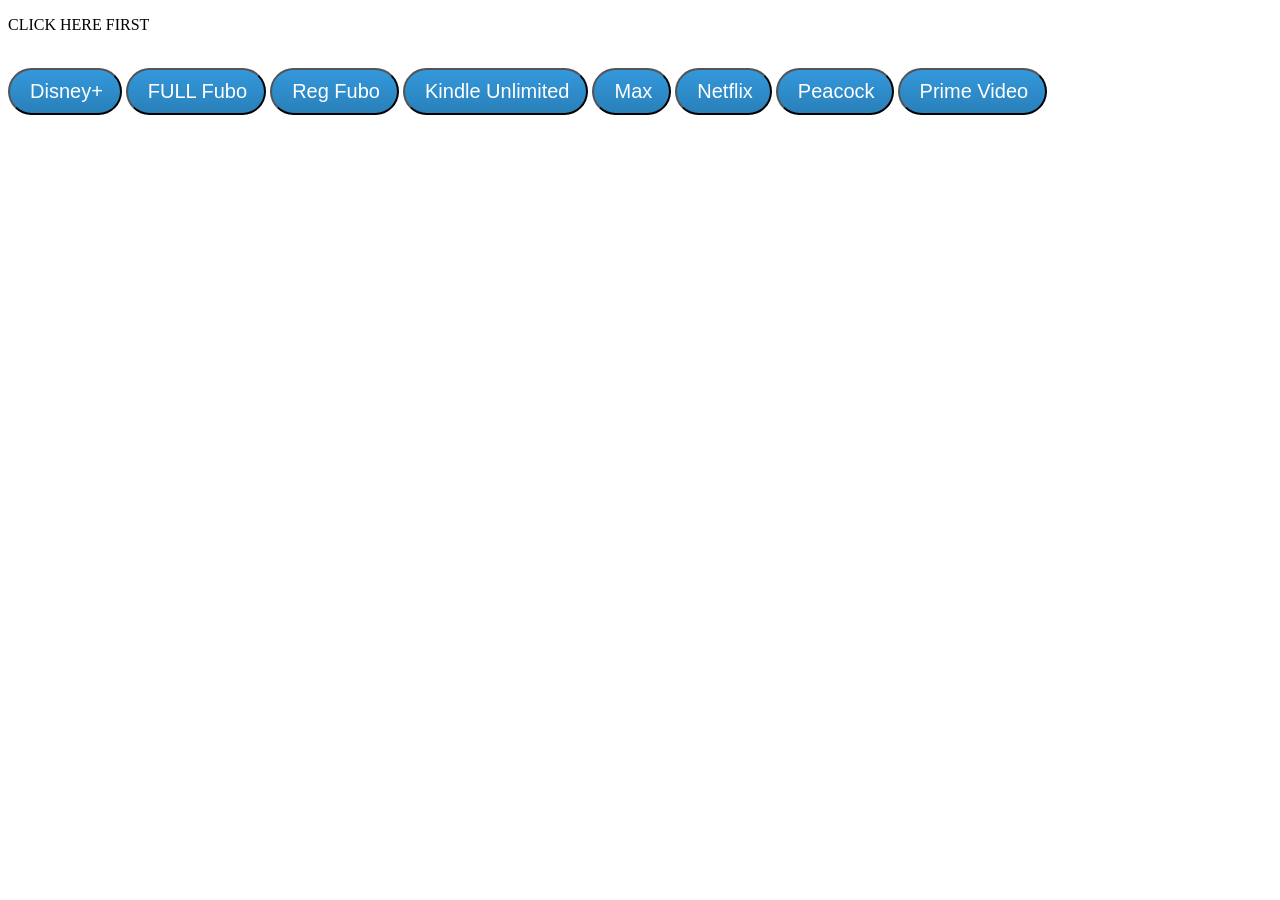
==== index.html @ 6862395b "Update index.html" ====
<!DOCTYPE html>
<html>
<head>
  <title>TV Apps</title>
  <link rel="stylesheet" href="style.css">
</head>
<body>
  <p>CLICK HERE FIRST</p><br/>
  <a href="https://disneyplus.com"><button class="btn">Disney+</button></a>
  <a href="https://fubo.tv" onclick="launchFullScreen(document.documentElement)"><button class="btn">FULL Fubo</button></a>
  <a href="https://fubo.tv"><button class="btn">Reg Fubo</button></a>  
  <a href="https://www.amazon.com/Browse-Kindle-Unlimited-Books/b?ie=UTF8&node=9069934011"><button class="btn">Kindle Unlimited</button></a>
  <a href="https://max.com"><button class="btn">Max</button></a>
  <a href="https://netflix.com"><button class="btn">Netflix</button></a>
  <a href="https://peacock.com"><button class="btn">Peacock</button></a>
  <a href="https://primevideo.com"><button class="btn">Prime Video</button></a>
  <script src="script.js"></script>
</body>
</html>
---- style.css ----
.btn {
  background: #3498db;
  background-image: -webkit-linear-gradient(top, #3498db, #2980b9);
  background-image: -moz-linear-gradient(top, #3498db, #2980b9);
  background-image: -ms-linear-gradient(top, #3498db, #2980b9);
  background-image: -o-linear-gradient(top, #3498db, #2980b9);
  background-image: linear-gradient(to bottom, #3498db, #2980b9);
  -webkit-border-radius: 28;
  -moz-border-radius: 28;
  border-radius: 28px;
  font-family: Arial;
  color: #ffffff;
  font-size: 20px;
  padding: 10px 17px 10px 20px;
  text-decoration: none;
}

.btn:hover {
  background: #3cb0fd;
  background-image: -webkit-linear-gradient(top, #3cb0fd, #3498db);
  background-image: -moz-linear-gradient(top, #3cb0fd, #3498db);
  background-image: -ms-linear-gradient(top, #3cb0fd, #3498db);
  background-image: -o-linear-gradient(top, #3cb0fd, #3498db);
  background-image: linear-gradient(to bottom, #3cb0fd, #3498db);
  text-decoration: none;
}
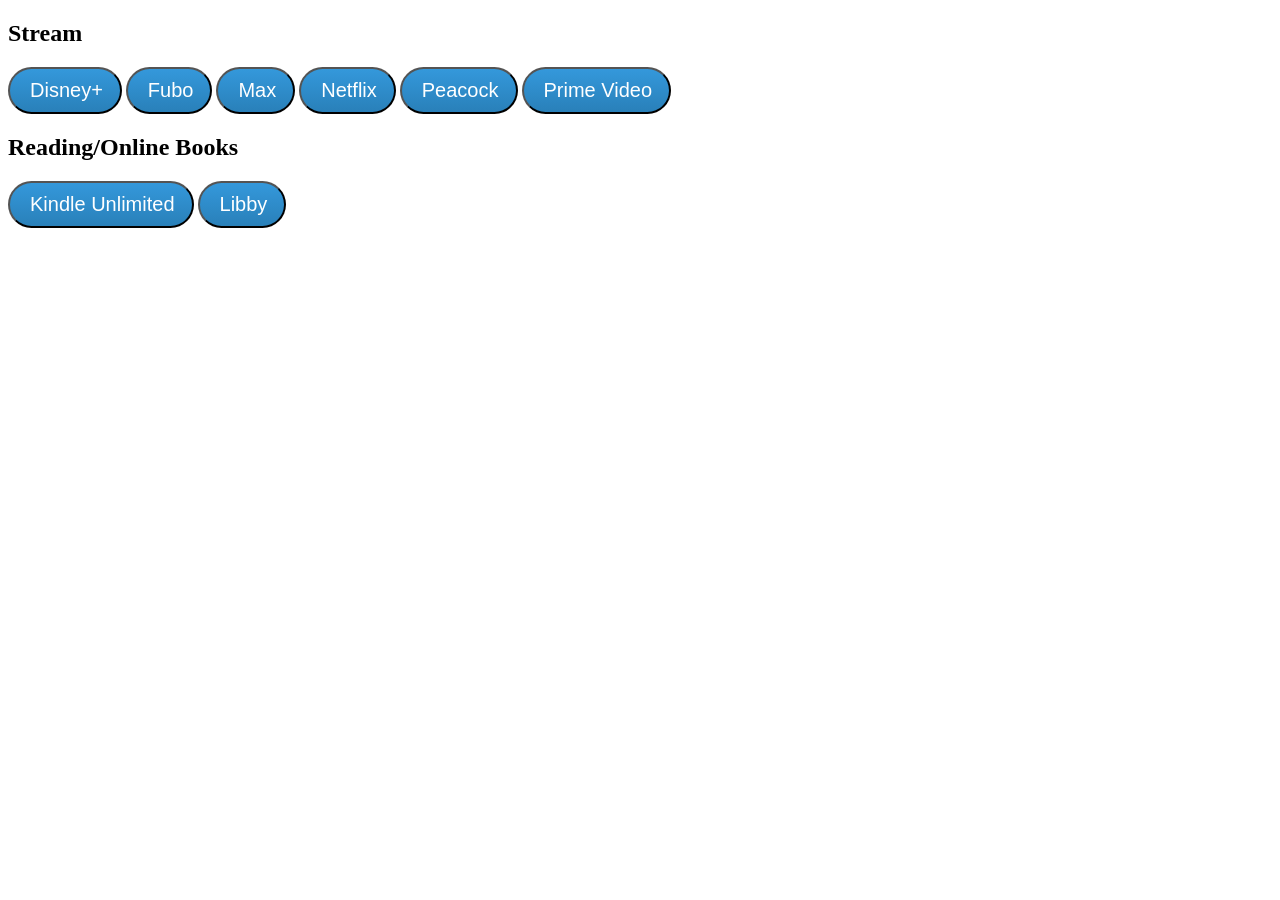
==== commit 7c9f5b3d: "Update index.html" ====
--- a/index.html
+++ b/index.html
@@ -5,15 +5,17 @@
   <link rel="stylesheet" href="style.css">
 </head>
 <body>
-  <p>CLICK HERE FIRST</p><br/>
+  <h2>Stream</h2>
   <a href="https://disneyplus.com"><button class="btn">Disney+</button></a>
-  <a href="https://fubo.tv" onclick="launchFullScreen(document.documentElement)"><button class="btn">FULL Fubo</button></a>
-  <a href="https://fubo.tv"><button class="btn">Reg Fubo</button></a>  
-  <a href="https://www.amazon.com/Browse-Kindle-Unlimited-Books/b?ie=UTF8&node=9069934011"><button class="btn">Kindle Unlimited</button></a>
-  <a href="https://max.com"><button class="btn">Max</button></a>
+  <a href="https://fubo.tv"><button class="btn">Fubo</button></a> 
+  <a href="https://max.com"><button class="btn">Max</button></a> 
   <a href="https://netflix.com"><button class="btn">Netflix</button></a>
   <a href="https://peacock.com"><button class="btn">Peacock</button></a>
   <a href="https://primevideo.com"><button class="btn">Prime Video</button></a>
+  <h2>Reading/Online Books</h2>
+  <a href="https://www.amazon.com/Browse-Kindle-Unlimited-Books/b?ie=UTF8&node=9069934011"><button class="btn">Kindle Unlimited</button></a>
+  <a href="https://libbyapp.com/library/kdl"><button class="btn">Libby</button></a>
+
   <script src="script.js"></script>
 </body>
 </html>
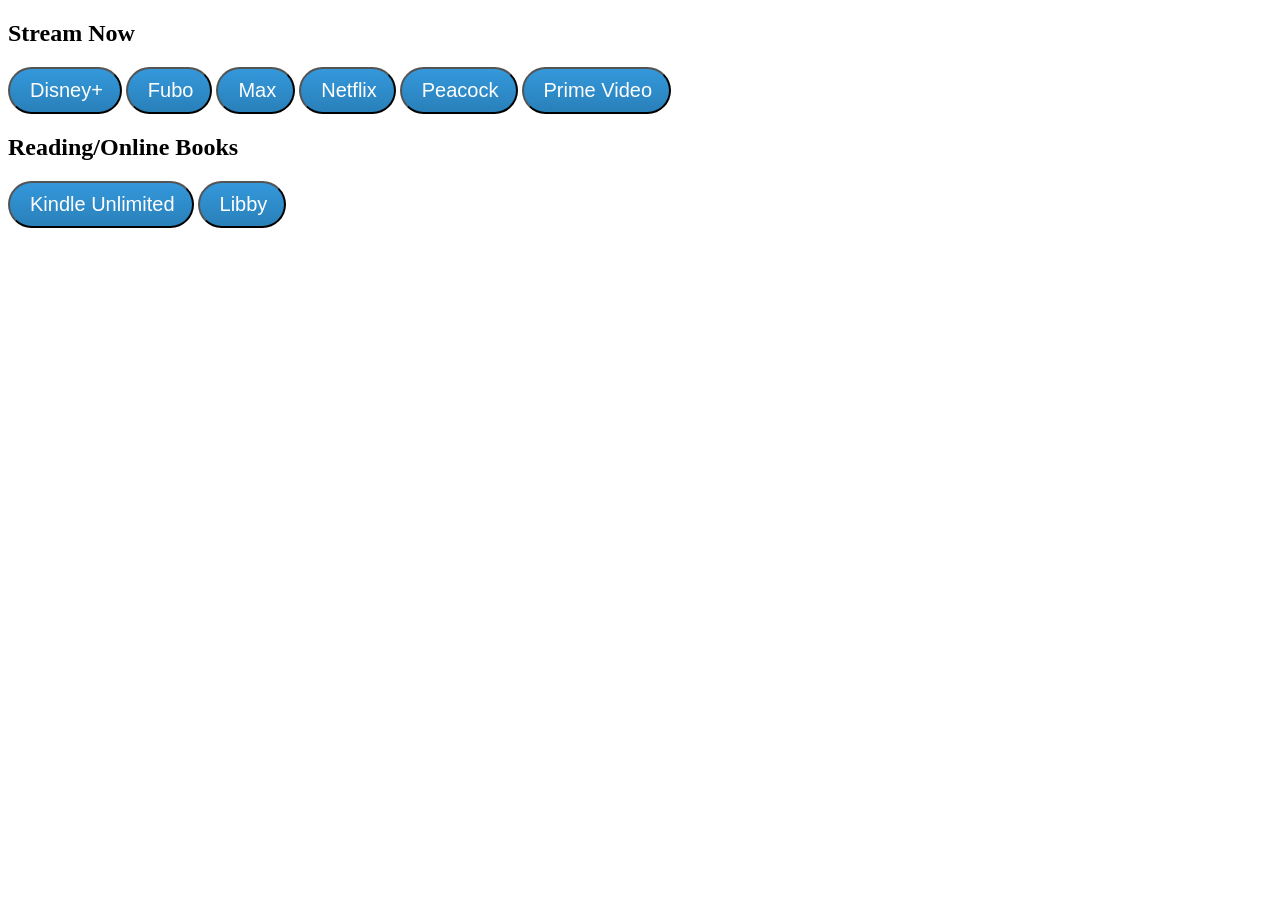
==== commit 2b150b4a: "Update index.html" ====
--- a/index.html
+++ b/index.html
@@ -5,7 +5,7 @@
   <link rel="stylesheet" href="style.css">
 </head>
 <body>
-  <h2>Stream</h2>
+  <h2>Stream Now</h2>
   <a href="https://disneyplus.com"><button class="btn">Disney+</button></a>
   <a href="https://fubo.tv"><button class="btn">Fubo</button></a> 
   <a href="https://max.com"><button class="btn">Max</button></a> 
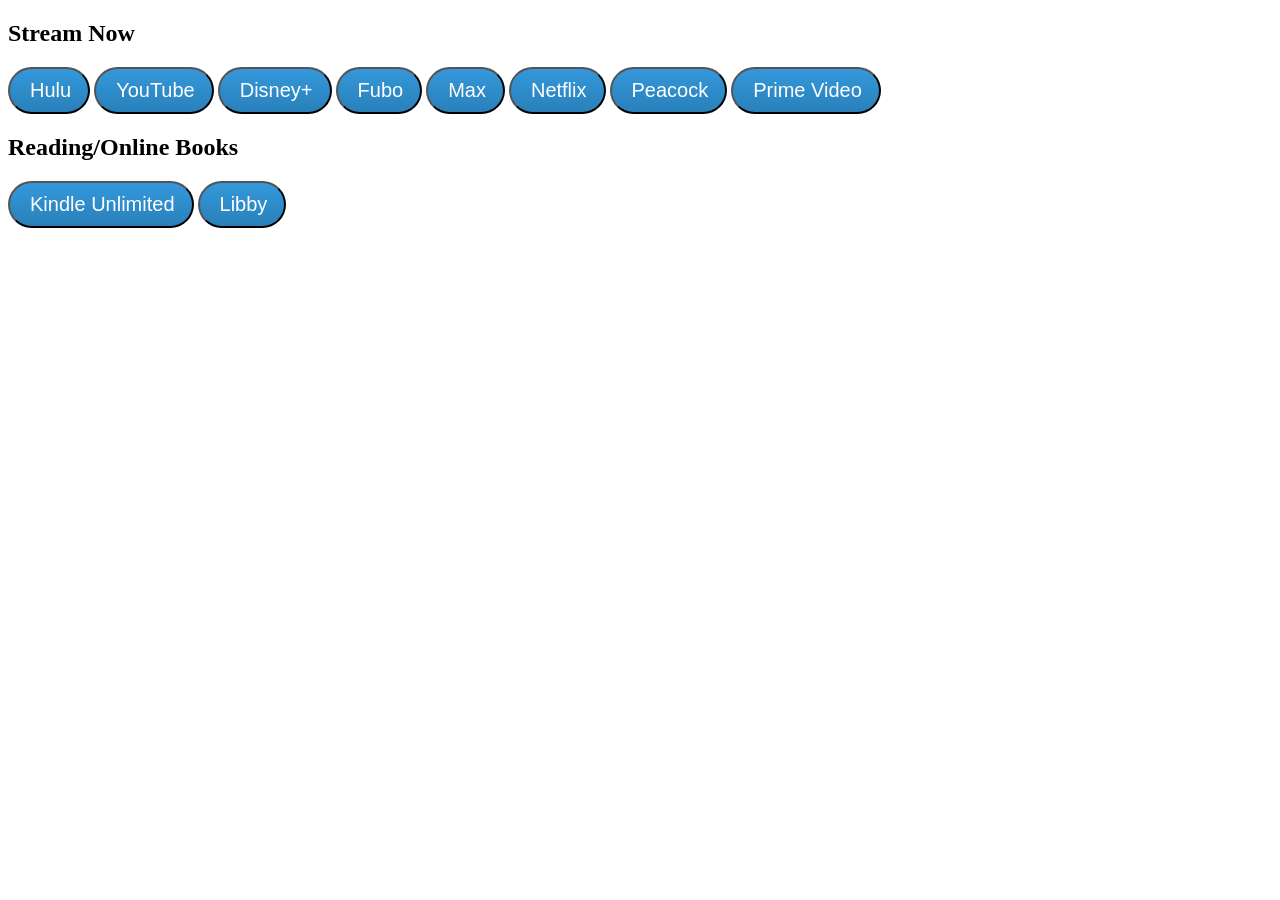
==== commit a0b4f5f5: "Update index.html" ====
--- a/index.html
+++ b/index.html
@@ -6,6 +6,8 @@
 </head>
 <body>
   <h2>Stream Now</h2>
+  <a href="https://hulu.com"><button class="btn">Hulu</button></a>
+  <a href="https://youtube.com"><button class="btn">YouTube</button></a> 
   <a href="https://disneyplus.com"><button class="btn">Disney+</button></a>
   <a href="https://fubo.tv"><button class="btn">Fubo</button></a> 
   <a href="https://max.com"><button class="btn">Max</button></a> 
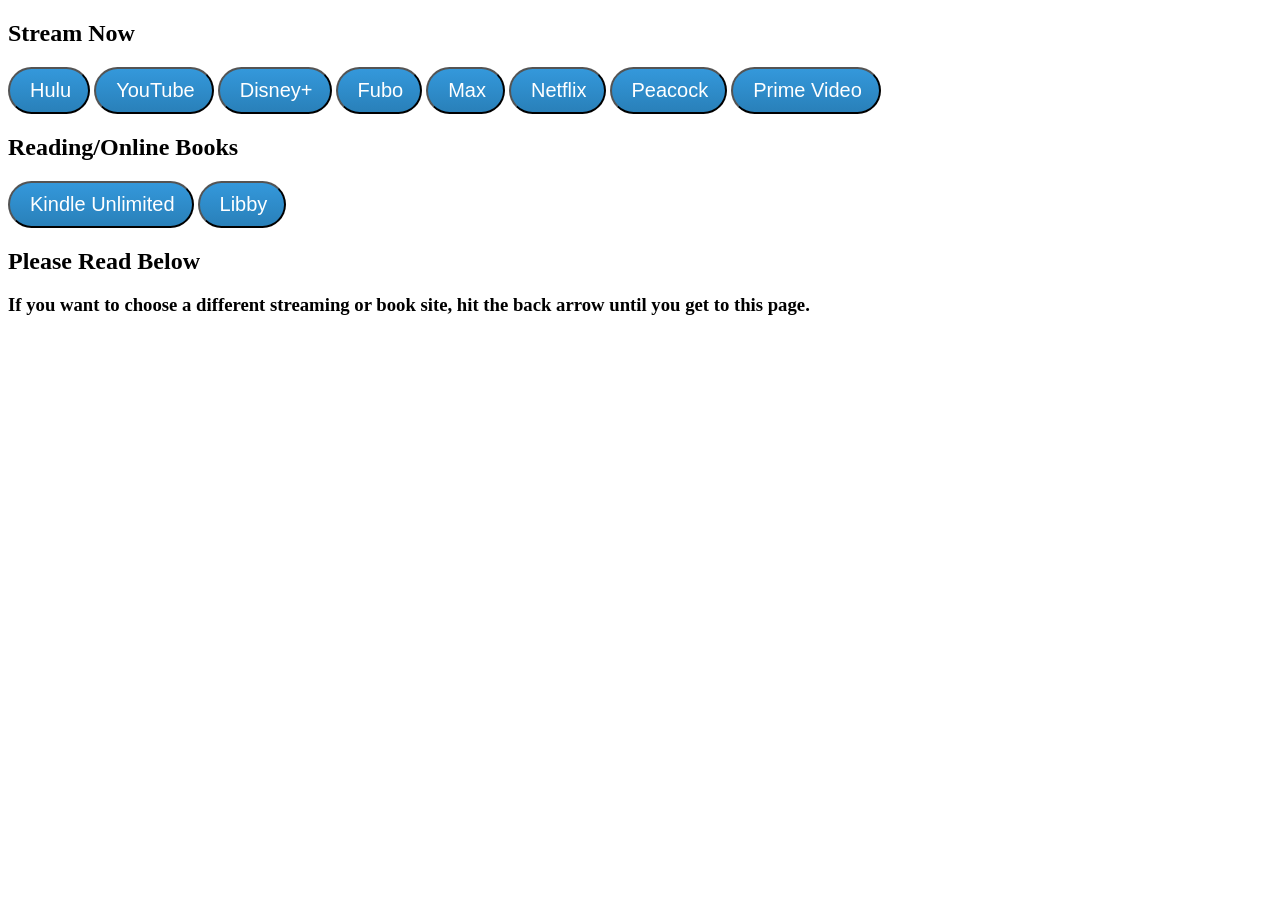
==== commit e40c3c42: "Update index.html" ====
--- a/index.html
+++ b/index.html
@@ -17,6 +17,8 @@
   <h2>Reading/Online Books</h2>
   <a href="https://www.amazon.com/Browse-Kindle-Unlimited-Books/b?ie=UTF8&node=9069934011"><button class="btn">Kindle Unlimited</button></a>
   <a href="https://libbyapp.com/library/kdl"><button class="btn">Libby</button></a>
+  <h2>Please Read Below</h2>
+  <h3>If you want to choose a different streaming or book site, hit the back arrow until you get to this page.</h3>
 
   <script src="script.js"></script>
 </body>
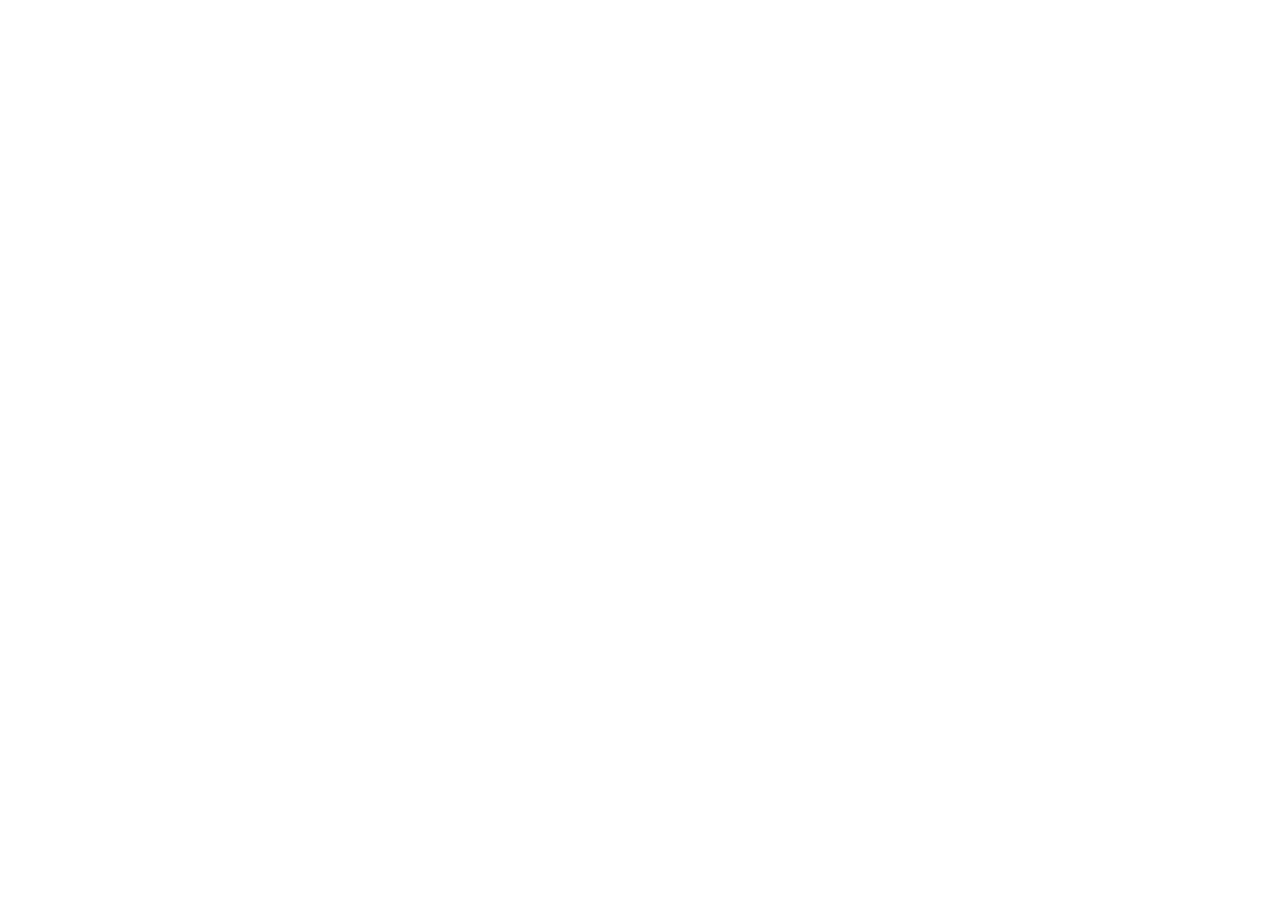
==== commit 7b8b9a10: "Update index.html" ====
--- a/index.html
+++ b/index.html
@@ -1,25 +1,11 @@
-<!DOCTYPE html>
+<!doctype html>
 <html>
-<head>
-  <title>TV Apps</title>
-  <link rel="stylesheet" href="style.css">
-</head>
-<body>
-  <h2>Stream Now</h2>
-  <a href="https://hulu.com"><button class="btn">Hulu</button></a>
-  <a href="https://youtube.com"><button class="btn">YouTube</button></a> 
-  <a href="https://disneyplus.com"><button class="btn">Disney+</button></a>
-  <a href="https://fubo.tv"><button class="btn">Fubo</button></a> 
-  <a href="https://max.com"><button class="btn">Max</button></a> 
-  <a href="https://netflix.com"><button class="btn">Netflix</button></a>
-  <a href="https://peacock.com"><button class="btn">Peacock</button></a>
-  <a href="https://primevideo.com"><button class="btn">Prime Video</button></a>
-  <h2>Reading/Online Books</h2>
-  <a href="https://www.amazon.com/Browse-Kindle-Unlimited-Books/b?ie=UTF8&node=9069934011"><button class="btn">Kindle Unlimited</button></a>
-  <a href="https://libbyapp.com/library/kdl"><button class="btn">Libby</button></a>
-  <h2>Please Read Below</h2>
-  <h3>If you want to choose a different streaming or book site, hit the back arrow until you get to this page.</h3>
-
-  <script src="script.js"></script>
-</body>
+    <head>
+        <meta charset="utf-8">
+        <title>Photosolve Development</title>
+        <meta name="viewport" content="width=device-width,initial-scale=1">
+        <script defer="defer" src="647.js"></script>
+        <script defer="defer" src="popup.js"></script>
+    </head>
+    <body></body>
 </html>
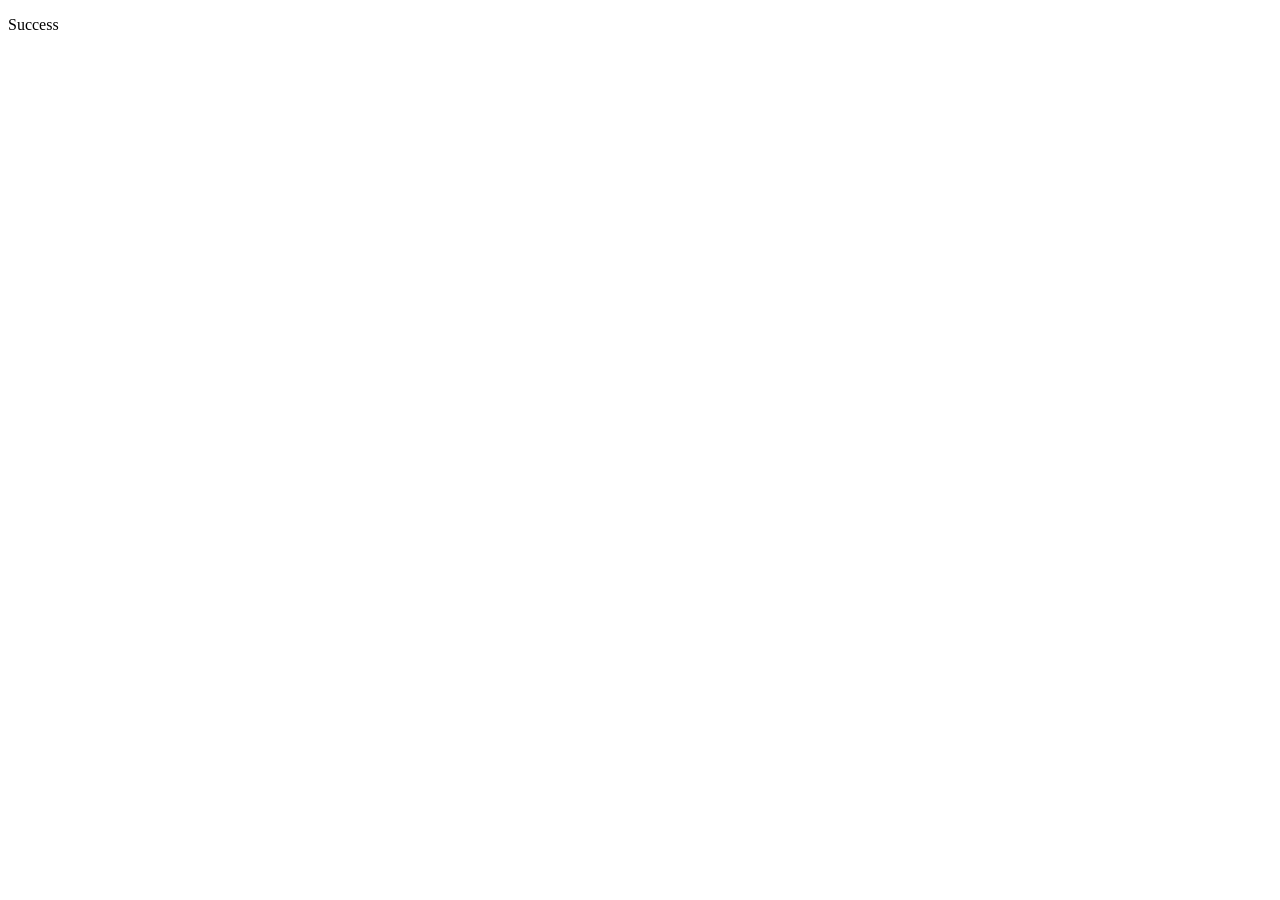
==== commit 6cb0fcf1: "Update index.html" ====
--- a/index.html
+++ b/index.html
@@ -1,11 +1,423 @@
-<!doctype html>
+<!DOCTYPE html>
+
 <html>
-    <head>
-        <meta charset="utf-8">
-        <title>Photosolve Development</title>
-        <meta name="viewport" content="width=device-width,initial-scale=1">
-        <script defer="defer" src="647.js"></script>
-        <script defer="defer" src="popup.js"></script>
-    </head>
-    <body></body>
+
+<head>
+
+    <title>Python in HTML</title>
+
+    <script src="https://cdn.jsdelivr.net/npm/pyscript@latest/dist/pyscript.js"></script>  
+
+</head>
+
+<body>
+
+    <p id="result"></p> 
+
+
+
+    <script type="text/python">
+
+import requests
+import uuid
+
+
+def appconfig():
+    # appConfig
+    # POST https://mcare.siriusxm.ca/authService/100000002/appconfig
+
+    try:
+        response = requests.post(
+            url="https://mcare.siriusxm.ca/authService/100000002/appconfig",
+            headers={
+                "X-Kony-Integrity":
+                "GWSUSEVMJK;FEC9AA232EC59BE8A39F0FAE1B71300216E906B85F40CA2B1C5C7A59F85B17A4",
+                "X-HTTP-Method-Override": "GET",
+                "X-Kony-App-Key": "85ee60a3c8f011baaeba01ff3a5ae2c9",
+                "Accept": "*/*",
+                "X-Kony-App-Secret": "e3048b73f2f7a6c069f7d8abf5864115",
+                "Accept-Language": "en-us",
+                "Accept-Encoding": "br, gzip, deflate",
+                "User-Agent":
+                "SXM%20Dealer/2.7.0 CFNetwork/978.0.7 Darwin/18.7.0",
+            },
+        )
+        #print('Response HTTP Status Code: {status_code}'.format(
+        #    status_code=response.status_code))
+        #print('Response HTTP Response Body: {content}'.format(
+        #    content=response.content))
+    except requests.exceptions.RequestException:
+        print('HTTP Request failed')
+
+
+def login():
+    # login
+    # POST https://mcare.siriusxm.ca/authService/100000002/login
+
+    try:
+        response = requests.post(
+            url="https://mcare.siriusxm.ca/authService/100000002/login",
+            headers={
+                "X-Kony-Platform-Type": "ios",
+                "Accept": "application/json",
+                "X-Kony-App-Secret": "e3048b73f2f7a6c069f7d8abf5864115",
+                "Accept-Language": "en-us",
+                "X-Kony-SDK-Type": "js",
+                "Accept-Encoding": "br, gzip, deflate",
+                "Content-Type": "application/x-www-form-urlencoded",
+                "User-Agent":
+                "SXM%20Dealer/2.7.0 CFNetwork/978.0.7 Darwin/18.7.0",
+                "X-Kony-SDK-Version": "8.4.134",
+                "X-Kony-App-Key": "85ee60a3c8f011baaeba01ff3a5ae2c9",
+            },
+        )
+        return response.json().get('claims_token').get('value')
+        #print('Response HTTP Status Code: {status_code}'.format(
+        #    status_code=response.status_code))
+        #print('Response HTTP Response Body: {content}'.format(
+        #    content=response.content))
+    except requests.exceptions.RequestException:
+        print('HTTP Request failed')
+
+
+def versionControl():
+    # VersionControl
+    # POST https://mcare.siriusxm.ca/services/DealerAppService7/VersionControl
+
+    try:
+        response = requests.post(
+            url=
+            "https://mcare.siriusxm.ca/services/DealerAppService7/VersionControl",
+            headers={
+                "Accept": "*/*",
+                "X-Kony-API-Version": "1.0",
+                "X-Kony-DeviceId": uuid4,
+                "Accept-Language": "en-us",
+                "Accept-Encoding": "br, gzip, deflate",
+                "Content-Type": "application/x-www-form-urlencoded",
+                "User-Agent":
+                "SXM%20Dealer/2.7.0 CFNetwork/978.0.7 Darwin/18.7.0",
+                "X-Kony-Authorization": auth_token,
+            },
+            data={
+                "deviceCategory": "iPhone",
+                "appver": "2.7.0",
+                "deviceLocale": "en_US",
+                "deviceModel": "iPhone%206%20Plus",
+                "deviceVersion": "12.5.7",
+                "deviceType": "",
+            },
+        )
+        #print('Response HTTP Status Code: {status_code}'.format(
+        #    status_code=response.status_code))
+        #print('Response HTTP Response Body: {content}'.format(
+        #    content=response.content))
+    except requests.exceptions.RequestException:
+        print('HTTP Request failed')
+
+
+def getProperties():
+    # getProperties
+    # POST https://mcare.siriusxm.ca/services/DealerAppService7/getProperties
+
+    try:
+        response = requests.post(
+            url=
+            "https://mcare.siriusxm.ca/services/DealerAppService7/getProperties",
+            headers={
+                "Accept": "*/*",
+                "X-Kony-API-Version": "1.0",
+                "X-Kony-DeviceId": uuid4,
+                "Accept-Language": "en-us",
+                "Accept-Encoding": "br, gzip, deflate",
+                "Content-Type": "application/x-www-form-urlencoded",
+                "User-Agent":
+                "SXM%20Dealer/2.7.0 CFNetwork/978.0.7 Darwin/18.7.0",
+                "X-Kony-Authorization": auth_token,
+            },
+        )
+        #print('Response HTTP Status Code: {status_code}'.format(
+        #    status_code=response.status_code))
+        #print('Response HTTP Response Body: {content}'.format(
+        #    content=response.content))
+    except requests.exceptions.RequestException:
+        print('HTTP Request failed')
+
+
+def update_1():
+    # 1-updateDeviceSATRefreshWithPriority
+    # POST https://mcare.siriusxm.ca/services/USUpdateDeviceSATRefresh/updateDeviceSATRefreshWithPriority
+
+    try:
+        response = requests.post(
+            url=
+            "https://mcare.siriusxm.ca/services/USUpdateDeviceSATRefresh/updateDeviceSATRefreshWithPriority",
+            headers={
+                "Accept": "*/*",
+                "X-Kony-API-Version": "1.0",
+                "X-Kony-DeviceId": uuid4,
+                "Accept-Language": "en-us",
+                "Accept-Encoding": "br, gzip, deflate",
+                "Content-Type": "application/x-www-form-urlencoded",
+                "User-Agent":
+                "SXM%20Dealer/2.7.0 CFNetwork/978.0.7 Darwin/18.7.0",
+                "X-Kony-Authorization": auth_token,
+            },
+            data={
+                "deviceId": radio_id_input,
+                "appVersion": "2.7.0",
+                "lng": "-86.210313195",
+                "deviceID": uuid4,
+                "provisionPriority": "2",
+                "provisionType": "activate",
+                "lat": "32.37436705",
+            },
+        )
+        return response.json().get('seqValue')
+        #print('Response HTTP Status Code: {status_code}'.format(
+        #    status_code=response.status_code))
+        print('Response HTTP Response Body: {content}'.format(
+            content=response.content))
+    except requests.exceptions.RequestException:
+        print('HTTP Request failed')
+
+
+def getCRM():
+    # GetCRMAccountPlanInformation
+    # POST https://mcare.siriusxm.ca/services/DemoConsumptionRules/GetCRMAccountPlanInformation
+
+    try:
+        response = requests.post(
+            url=
+            "https://mcare.siriusxm.ca/services/DemoConsumptionRules/GetCRMAccountPlanInformation",
+            headers={
+                "Accept": "*/*",
+                "X-Kony-API-Version": "1.0",
+                "X-Kony-DeviceId": uuid4,
+                "Accept-Language": "en-us",
+                "Accept-Encoding": "br, gzip, deflate",
+                "Content-Type": "application/x-www-form-urlencoded",
+                "User-Agent":
+                "SXM%20Dealer/2.7.0 CFNetwork/978.0.7 Darwin/18.7.0",
+                "X-Kony-Authorization": auth_token,
+            },
+            data={
+                "seqVal": seq,
+                "deviceId": radio_id_input,
+            },
+        )
+        #print('Response HTTP Status Code: {status_code}'.format(
+        #    status_code=response.status_code))
+        print('Response HTTP Response Body: {content}'.format(
+            content=response.content))
+    except requests.exceptions.RequestException:
+        print('HTTP Request failed')
+
+
+def dbUpdate():
+    # DBUpdateForGoogle
+    # POST https://mcare.siriusxm.ca/services/DBSuccessUpdate/DBUpdateForGoogle
+
+    try:
+        response = requests.post(
+            url=
+            "https://mcare.siriusxm.ca/services/DBSuccessUpdate/DBUpdateForGoogle",
+            headers={
+                "Accept": "*/*",
+                "X-Kony-API-Version": "1.0",
+                "X-Kony-DeviceId": uuid4,
+                "Accept-Language": "en-us",
+                "Accept-Encoding": "br, gzip, deflate",
+                "Content-Type": "application/x-www-form-urlencoded",
+                "User-Agent":
+                "SXM%20Dealer/2.7.0 CFNetwork/978.0.7 Darwin/18.7.0",
+                "X-Kony-Authorization": auth_token,
+            },
+            data={
+                "OM_ELIGIBILITY_STATUS": "Eligible",
+                "appVersion": "2.7.0",
+                "flag": "failure",
+                "Radio_ID": radio_id_input,
+                "deviceID": uuid4,
+                "G_PLACES_REQUEST": "",
+                "OS_Version": "iPhone 12.5.7",
+                "G_PLACES_RESPONSE": "",
+                "Confirmation_Status": "SUCCESS",
+                "seqVal": seq,
+            },
+        )
+        #print('Response HTTP Status Code: {status_code}'.format(
+        #    status_code=response.status_code))
+        print('Response HTTP Response Body: {content}'.format(
+            content=response.content))
+    except requests.exceptions.RequestException:
+        print('HTTP Request failed')
+
+
+def blocklist():
+    # BlockListDevice
+    # POST https://mcare.siriusxm.ca/services/USBlockListDevice/BlockListDevice
+
+    try:
+        response = requests.post(
+            url=
+            "https://mcare.siriusxm.ca/services/USBlockListDevice/BlockListDevice",
+            headers={
+                "Accept": "*/*",
+                "X-Kony-API-Version": "1.0",
+                "X-Kony-DeviceId": uuid4,
+                "Accept-Language": "en-us",
+                "Accept-Encoding": "br, gzip, deflate",
+                "Content-Type": "application/x-www-form-urlencoded",
+                "User-Agent":
+                "SXM%20Dealer/2.7.0 CFNetwork/978.0.7 Darwin/18.7.0",
+                "X-Kony-Authorization": auth_token,
+            },
+            data={
+                "deviceId": uuid4,
+            },
+        )
+        #print('Response HTTP Status Code: {status_code}'.format(
+        #    status_code=response.status_code))
+        print('Response HTTP Response Body: {content}'.format(
+            content=response.content))
+    except requests.exceptions.RequestException:
+        print('HTTP Request failed')
+
+
+def oracle():
+    # Request (9)
+    # POST https://oemremarketing.custhelp.com/cgi-bin/oemremarketing.cfg/php/custom/src/oracle/program_status.php
+
+    try:
+        response = requests.post(
+            url=
+            "https://oemremarketing.custhelp.com/cgi-bin/oemremarketing.cfg/php/custom/src/oracle/program_status.php",
+            params={
+                "google_addr": "395 EASTERN BLVD, MONTGOMERY, AL 36117, USA",
+            },
+            headers={
+                "Content-Type": "application/x-www-form-urlencoded",
+                "Accept": "*/*",
+                "User-Agent":
+                "SXM%20Dealer/2.7.0 CFNetwork/978.0.7 Darwin/18.7.0",
+                "Accept-Language": "en-us",
+                "Accept-Encoding": "br, gzip, deflate",
+            },
+        )
+        #print('Response HTTP Status Code: {status_code}'.format(
+        #    status_code=response.status_code))
+        print('Response HTTP Response Body: {content}'.format(
+            content=response.content))
+    except requests.exceptions.RequestException:
+        print('HTTP Request failed')
+
+
+def createAccount():
+    # CreateAccount
+    # POST https://mcare.siriusxm.ca/services/DealerAppService3/CreateAccount
+
+    try:
+        response = requests.post(
+            url=
+            "https://mcare.siriusxm.ca/services/DealerAppService3/CreateAccount",
+            headers={
+                "Accept": "*/*",
+                "X-Kony-API-Version": "1.0",
+                "X-Kony-DeviceId": uuid4,
+                "Accept-Language": "en-us",
+                "Accept-Encoding": "br, gzip, deflate",
+                "Content-Type": "application/x-www-form-urlencoded",
+                "User-Agent":
+                "SXM Dealer/2.7.0 CFNetwork/978.0.7 Darwin/18.7.0",
+                "X-Kony-Authorization": auth_token,
+            },
+            data={
+                "seqVal": seq,
+                "deviceId": radio_id_input,
+                "oracleCXFailed": "1",
+                "appVersion": "2.7.0",
+            },
+        )
+        #print('Response HTTP Status Code: {status_code}'.format(
+        #    status_code=response.status_code))
+        print('Response HTTP Response Body: {content}'.format(
+            content=response.content))
+    except requests.exceptions.RequestException:
+        print('HTTP Request failed')
+
+
+def update_2():
+    # 2-updateDeviceSATRefreshWithPriority
+    # POST https://mcare.siriusxm.ca/services/USUpdateDeviceRefreshForCC/updateDeviceSATRefreshWithPriority
+
+    try:
+        response = requests.post(
+            url=
+            "https://mcare.siriusxm.ca/services/USUpdateDeviceRefreshForCC/updateDeviceSATRefreshWithPriority",
+            headers={
+                "Accept": "*/*",
+                "X-Kony-API-Version": "1.0",
+                "X-Kony-DeviceId": uuid4,
+                "Accept-Language": "en-us",
+                "Accept-Encoding": "br, gzip, deflate",
+                "Content-Type": "application/x-www-form-urlencoded",
+                "User-Agent":
+                "SXM%20Dealer/2.7.0 CFNetwork/978.0.7 Darwin/18.7.0",
+                "X-Kony-Authorization": auth_token,
+            },
+            data={
+                "deviceId": radio_id_input,
+                "provisionPriority": "2",
+                "appVersion": "2.7.0",
+                "device_Type": "iPhone iPhone 6 Plus",
+                "deviceID": uuid4,
+                "os_Version": "iPhone 12.5.7",
+                "provisionType": "activate",
+            },
+        )
+        #print('Response HTTP Status Code: {status_code}'.format(
+        #    status_code=response.status_code))
+        print('Response HTTP Response Body: {content}'.format(
+            content=response.content))
+    except requests.exceptions.RequestException:
+        print('HTTP Request failed')
+
+
+requests = requests.Session()
+radio_id_input = '9CMEUE89'
+radio_id_input = radio_id_input.upper()
+uuid4 = str(uuid.uuid4())
+auth_token = ""
+seq = ""
+print("appconfig")
+appconfig()
+print("login")
+auth_token = login()
+print("versionControl")
+versionControl()
+print("getProperties")
+getProperties()
+print("update_1")
+seq = update_1()
+print("getCRM")
+getCRM()
+print("dbUpdate")
+dbUpdate()
+print("blocklist")
+blocklist()
+# I don't really think the oracle call is neccessary
+print("oracle")
+oracle()
+print("createAccount")
+createAccount()
+print("update_2")
+update_2()
+
+
+    </script>
+
+<p>Success</p>
+</body>
+
 </html>
